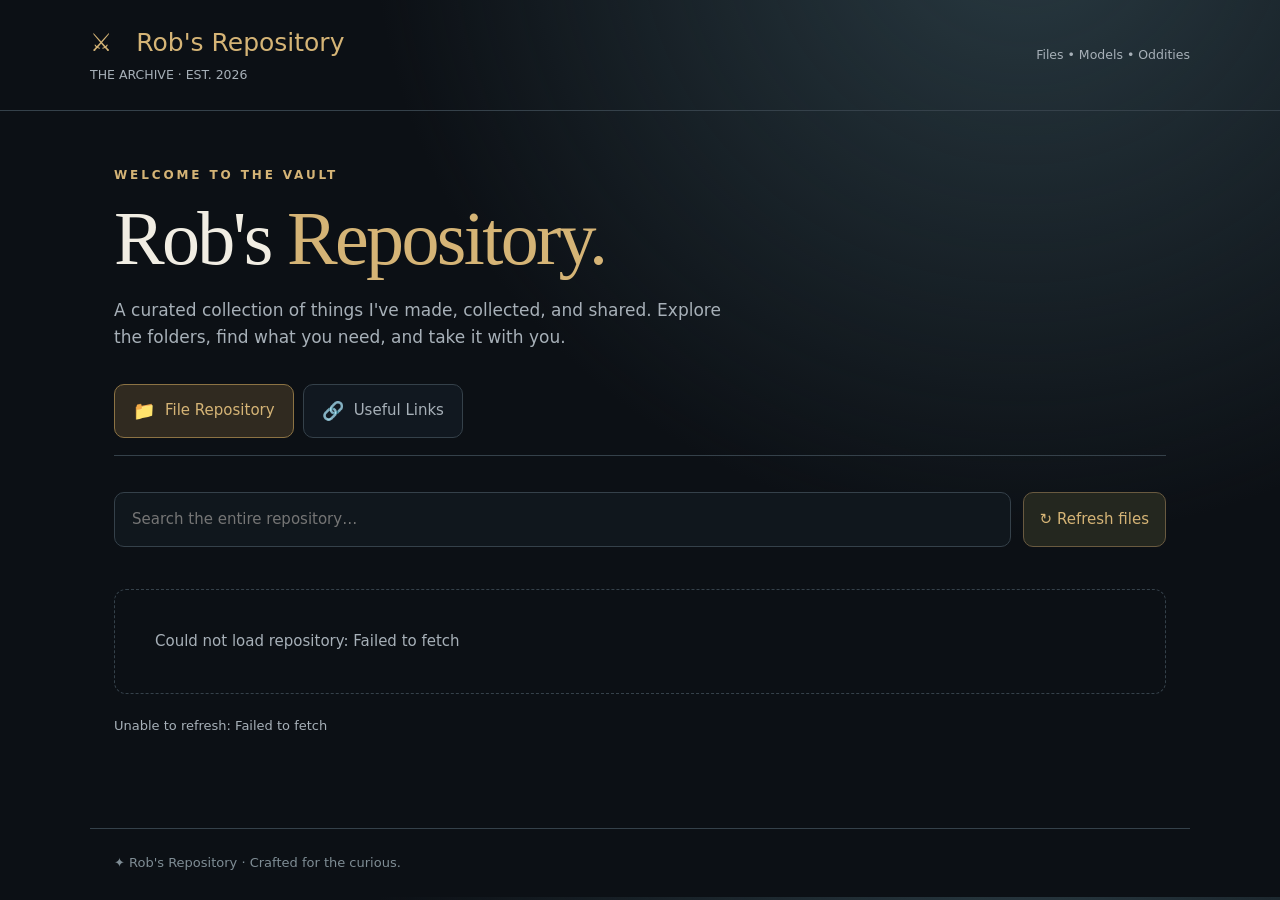
==== index.html @ 71bf6419 "Add files via upload" ====
<!doctype html>
<html lang="en">
<head>
  <meta charset="utf-8">
  <meta name="viewport" content="width=device-width,initial-scale=1">
  <meta name="theme-color" content="#0c1015">
  <title>Rob's Repository</title>
  <style>
    /* ================================================================
       THEME — Adjust the colors here to restyle the entire website.
       ================================================================ */
    :root {
      color-scheme: dark;
      --bg: #0c1015;
      --panel: #151c24;
      --panel2: #1d2731;
      --line: #35414a;
      --gold: #d5b476;
      --text: #f1ede3;
      --muted: #a7b0b8;
    }
    * { box-sizing: border-box; }
    body {
      margin: 0;
      background: radial-gradient(ellipse at 80% -10%, #293a42, transparent 45%), var(--bg);
      color: var(--text);
      font: 15px/1.55 system-ui, "Segoe UI", sans-serif;
    }
    header {
      border-bottom: 1px solid var(--line);
      padding: 24px max(24px, calc((100vw - 1100px)/2));
      display: flex;
      justify-content: space-between;
      align-items: center;
      gap: 16px;
    }
    .mark { color: var(--gold); font-size: 25px; }
    header small { color: var(--muted); }
    main { max-width: 1100px; margin: auto; padding: 55px 24px 90px; min-height: 75vh; }
    .eyebrow { color: var(--gold); letter-spacing: .24em; text-transform: uppercase; font-size: 12px; font-weight: 700; }
    h1 { font: normal clamp(42px, 7vw, 76px)/1.1 Georgia, serif; letter-spacing: -.035em; margin: 12px 0; }
    h1 span { color: var(--gold); }
    .intro { color: var(--muted); max-width: 630px; font-size: 17px; }
    .toolbar { display: flex; gap: 12px; margin: 36px 0 24px; flex-wrap: wrap; }
    input {
      background: #10171d;
      border: 1px solid var(--line);
      border-radius: 10px;
      padding: 15px 17px;
      color: var(--text);
      font: inherit;
      flex: 1;
      min-width: 230px;
    }
    input:focus-visible, button:focus-visible, a:focus-visible { outline: 2px solid var(--gold); outline-offset: 3px; }
    button { cursor: pointer; font: inherit; }
    .refresh {
      border: 1px solid #695a40;
      border-radius: 10px;
      background: #24271f;
      color: var(--gold);
      padding: 12px 16px;
      transition: background .15s;
    }
    .refresh:hover { background: #3a3020; }
    .refresh:disabled { opacity: .6; cursor: wait; }
    .crumb { color: var(--muted); margin-bottom: 18px; display: flex; gap: 8px; flex-wrap: wrap; align-items: center; }
    .crumb button { border: 0; background: none; color: var(--gold); padding: 3px; }
    .crumb .separator { color: #63727b; }
    .grid { display: grid; grid-template-columns: repeat(auto-fill, minmax(250px, 1fr)); gap: 15px; }
    .tile {
      background: linear-gradient(145deg, var(--panel), #121920);
      border: 1px solid var(--line);
      border-radius: 14px;
      padding: 20px;
      min-height: 180px;
      display: flex;
      flex-direction: column;
      transition: transform .15s, border-color .15s;
    }
    .tile:hover { transform: translateY(-2px); border-color: #9b835b; }
    .tile .symbol { font-size: 28px; color: var(--gold); }
    .tile h3 { font: normal 23px Georgia, serif; overflow-wrap: anywhere; margin: 13px 0 5px; }
    .tile p { color: var(--muted); overflow-wrap: anywhere; margin: 0 0 16px; font-size: 13px; flex: 1; }
    .tile .foot { display: flex; align-items: center; justify-content: space-between; gap: 10px; color: var(--muted); font-size: 12px; }
    .tile button, .tile a {
      background: transparent;
      color: var(--gold);
      border: 1px solid #695a40;
      padding: 7px 12px;
      border-radius: 8px;
      text-decoration: none;
      font-size: 13px;
      white-space: nowrap;
    }
    .tile button:hover, .tile a:hover { background: #3a3020; }
    /* PREVIEW BUTTON — distinct from the direct Download action. */
    .tile .foot { flex-wrap: wrap; }
    .tile .actions { display: flex; gap: 8px; flex-wrap: wrap; justify-content: flex-end; }
    .tile .preview-button { background: #342b1d; }

    /* ================================================================
       BUILT-IN 3D MODEL VIEWER (STEP / STL / 3MF modal)
       Change dimensions/colors here; the viewer logic is further below.
       ================================================================ */
    .viewer-dialog {
      position: fixed; inset: 0; z-index: 100;
      width: min(1100px, calc(100vw - 24px));
      height: min(850px, calc(100dvh - 24px));
      max-width: none; max-height: none; margin: auto; padding: 0;
      border: 1px solid #75613b; border-radius: 16px;
      background: var(--panel); color: var(--text);
      box-shadow: 0 20px 90px #000b;
      overflow: hidden;
    }
    .viewer-dialog::backdrop { background: #000c; backdrop-filter: blur(6px); }
    .viewer-layout { display: flex; flex-direction: column; height: 100%; }
    .viewer-header { display: flex; align-items: center; gap: 14px; justify-content: space-between;
      padding: 16px 20px; border-bottom: 1px solid var(--line); }
    .viewer-title { font: normal 21px Georgia, serif; overflow-wrap: anywhere; }
    .viewer-kicker { font-size: 11px; text-transform: uppercase; letter-spacing: .15em; color: var(--gold); }
    .viewer-close { flex: none; background: transparent; color: var(--text);
      border: 1px solid var(--line); border-radius: 8px; font-size: 22px;
      width: 38px; height: 38px; }
    .viewer-canvas { position: relative; flex: 1; min-height: 170px; overflow: hidden;
      background: radial-gradient(ellipse at center, #30424e 0%, #10171d 80%); }
    .viewer-canvas canvas { display: block; width: 100%; height: 100%; }
    .viewer-loading { position: absolute; inset: 0; display: grid; place-content: center;
      text-align: center; padding: 30px; color: var(--text); background: #10171de6; z-index: 1; }
    .viewer-loading[hidden] { display: none; }
    .viewer-help { color: var(--muted); font-size: 13px; }
    .viewer-toolbar { display: flex; flex-wrap: wrap; align-items: center; gap: 10px;
      padding: 12px 20px; border-top: 1px solid var(--line); }
    .viewer-toolbar button, .viewer-toolbar a { font: inherit; font-size: 13px;
      border: 1px solid #695a40; border-radius: 8px; background: transparent;
      color: var(--gold); padding: 9px 12px; text-decoration: none; cursor: pointer; }
    .viewer-toolbar button:hover, .viewer-toolbar a:hover { background: #3a3020; }
    .viewer-toolbar .viewer-download { margin-left: auto; background: #342b1d; }
    @media(max-width:600px) { .viewer-header { padding: 12px; } .viewer-toolbar { padding: 10px 12px; }
      .viewer-toolbar .viewer-download { margin-left: 0; } }

    /* ================================================================
       PAGE NAVIGATION — Switch between the GitHub file library and links.
       Useful Links are maintained manually in USEFUL_LINKS below.
       ================================================================ */
    .page-tabs { display: flex; flex-wrap: wrap; align-items: center; gap: 9px;
      margin: 34px 0 0; padding-bottom: 17px; border-bottom: 1px solid var(--line); }
    .page-tab { display: inline-flex; align-items: center; gap: 10px;
      border: 1px solid var(--line); border-radius: 10px; padding: 12px 18px;
      color: var(--muted); background: #111820; transition: background .15s, border-color .15s; }
    .page-tab:hover { background: var(--panel2); color: var(--text); }
    .page-tab[aria-selected="true"] { color: var(--gold); background: #302a20; border-color: #8c7344; }
    .page-tab .tab-icon { font-size: 18px; }
    .page-panel[hidden] { display: none !important; }
    .link-collection .symbol { font-size: 28px; }
    /* ================================================================
       USEFUL LINKS — AUTOMATIC INITIALS + OPTIONAL CUSTOM WEBSITE LOGOS

       Every site gets a branded initials tile (no outside favicon service).
       To show a real logo, set `logo` on that website in USEFUL_LINKS.
       If the logo can't load, the initials remain visible automatically.
       Change dimensions and the look of the tiles here.
       ================================================================ */
    .link-brand {
      width: 64px; height: 64px; flex: none;
      display: grid; place-items: center;
      overflow: hidden; position: relative;
      border: 1px solid var(--brand-border, #806b48);
      border-radius: 15px;
      background: linear-gradient(140deg, var(--brand-top, #304e60), var(--brand-bottom, #192b39));
      box-shadow: inset 0 1px 0 #ffffff22, 0 4px 14px #0003;
    }
    .link-brand .brand-initials {
      font: 700 23px/1 system-ui, "Segoe UI", sans-serif;
      letter-spacing: -.04em;
      color: #f9f6ed;
      text-shadow: 0 1px 3px #0005;
    }
    .link-brand .brand-initials[hidden] { display: none; }
    .link-brand img {
      display: block; width: 100%; height: 100%;
      padding: 9px; object-fit: contain;
      background: var(--logo-bg, #ffffff);
    }
    .link-brand img[hidden] { display: none; }
    .link-tile .link-domain { display: inline-block; margin-top: 2px; overflow-wrap: anywhere;
      font-size: 12px; color: #c2a36d; }
    /* ================================================================
       FILE CARD THUMBNAILS — Files with 3D geometry generate a miniature
       model render. PNG/JPG/WebP/GIF/SVG files show their own image.
       File thumbnails load lazily, one at a time, and are cached locally.
       ================================================================ */
    .file-tile { overflow: hidden; }
    .file-media {
      position: relative; aspect-ratio: 16 / 10;
      margin: -20px -20px 18px;
      display: flex; align-items: center; justify-content: center;
      overflow: hidden; isolation: isolate;
      background: radial-gradient(ellipse at 38% 28%, #31434b 0%, #1a2732 55%, #101820 100%);
      border-bottom: 1px solid #46505a;
    }
    .file-media::after {
      content: ''; position: absolute; inset: 0; pointer-events: none;
      background: linear-gradient(135deg, #d5b4760b, transparent 65%);
    }
    .file-media .media-placeholder { color: #d5b476a8; font-size: 44px; line-height: 1; }
    .file-media img { display: block; width: 100%; height: 100%; object-fit: contain; }
    .file-media .media-chip {
      position: absolute; right: 10px; top: 10px; z-index: 1;
      border-radius: 6px; padding: 4px 8px; color: #ecd9af;
      background: #0b1219de; border: 1px solid #977a4980;
      font-size: 10px; font-weight: 750; letter-spacing: .12em;
    }
    .file-media .media-caption {
      position: absolute; bottom: 10px; left: 12px; z-index: 1;
      border-radius: 6px; padding: 3px 7px;
      background: #0c1319ca; color: #d5c8af; font-size: 11px;
    }
    .file-media.is-loading .media-placeholder { animation: throb 1.5s ease-in-out infinite; }
    @keyframes throb { 50% { opacity: .35; transform: scale(.96); } }
    .file-tile .foot { margin-top: auto; }
    .file-media.is-clickable { cursor: pointer; }
    .file-media.is-clickable:hover { border-bottom-color: #be965c; }
    .file-media.is-clickable:focus-visible { outline: 2px solid var(--gold); outline-offset: -3px; }
    /* ================================================================
       POLISHED LINK CARDS — The brand tile, website name and domain form
       a compact header. Link descriptions and category context sit below.
       ================================================================ */
    .link-tile { position: relative; min-height: 190px; }
    .link-tile:hover { border-color: #ad8c57; box-shadow: 0 8px 30px #0003; }
    .link-tile .link-head { display: flex; gap: 15px; align-items: center; margin-bottom: 17px; }
    .link-tile .link-head-copy { min-width: 0; flex: 1; }
    .link-tile .link-head h3 { font-size: 21px; line-height: 1.2; margin: 0 0 5px; }
    .link-tile .link-domain { display: block; margin: 0; overflow-wrap: anywhere;
      font-size: 12px; color: #c2a36d; }
    .link-tile .link-description { font-size: 14px; line-height: 1.55; margin-bottom: 16px; }
    .link-tile .link-location { margin: -2px 0 13px; font-size: 11px; color: #aab7bf; }
    .link-tile .foot { margin-top: auto; }
    .link-tile .link-visit { background: #342b1d; font-weight: 600; padding: 7px 10px; }
    /* ================================================================
       OPTIONAL PAID TAG — Add `paid: true` to any Useful Links website.
       The badge appears below its domain, inside the website header.
       Remove the field (or set false) to hide it again.
       ================================================================ */
    .link-tile .link-badges { display: flex; flex-wrap: wrap; gap: 6px; margin-top: 9px; }
    .link-tile .link-paid {
      display: inline-flex; align-items: center;
      border: 1px solid #b18b4e; border-radius: 6px;
      background: #49351f; color: #f5d79f;
      padding: 3px 9px; font-size: 10px; font-weight: 750;
      line-height: 1.3; letter-spacing: .08em; text-transform: uppercase;
    }
    .link-tile .link-kind { color: #9dadb7; font-size: 10px; letter-spacing: .14em; font-weight: 700; }
    .link-tile:hover .link-brand { box-shadow: inset 0 1px 0 #ffffff25, 0 5px 18px #0006; }
    @media (max-width: 600px) { .link-brand { width: 56px; height: 56px; } }
    @media(prefers-reduced-motion: reduce) {
      .file-media.is-loading .media-placeholder { animation: none; }
    }
    .links-description { color: var(--muted); margin: 21px 0 0; font-size: 14px; }
    .link-location { font-size: 11px; color: var(--muted); margin: -6px 0 14px; overflow-wrap: anywhere; }

    .section { margin: 0 0 18px; color: var(--gold); font-size: 12px; letter-spacing: .18em; text-transform: uppercase; }
    .empty { padding: 40px; border: 1px dashed var(--line); border-radius: 12px; color: var(--muted); }
    .empty strong { color: var(--text); }
    .status { min-height: 22px; color: var(--muted); font-size: 13px; margin-top: 22px; }
    footer { max-width: 1100px; margin: auto; padding: 24px; color: #7f8d95; border-top: 1px solid var(--line); font-size: 13px; }
    @media (max-width: 600px) {
      header { padding: 20px 24px; align-items: flex-start; }
      header > small { display: none; }
      main { padding-top: 36px; }
    }
  </style>
</head>
<body>
  <!-- ================================================================
       PAGE TEXT — You can edit the visible title and introduction here.
       ================================================================ -->
  <header>
    <div><div class="mark">⚔ &nbsp; Rob's Repository</div><small>THE ARCHIVE · EST. 2026</small></div>
    <small>Files • Models • Oddities</small>
  </header>
  <main>
    <div class="eyebrow">Welcome to the vault</div>
    <h1>Rob's <span>Repository.</span></h1>
    <p class="intro">A curated collection of things I've made, collected, and shared. Explore the folders, find what you need, and take it with you.</p>
    <!-- ================================================================
         MAIN TABS — Both sections share the same single HTML page.
         Useful Links are added in the USEFUL_LINKS JavaScript section.
         ================================================================ -->
    <nav class="page-tabs" role="tablist" aria-label="Repository sections">
      <button type="button" id="tab-files" class="page-tab" role="tab"
              aria-selected="true" aria-controls="panel-files" tabindex="0">
        <span class="tab-icon" aria-hidden="true">📁</span> File Repository
      </button>
      <button type="button" id="tab-links" class="page-tab" role="tab"
              aria-selected="false" aria-controls="panel-links" tabindex="-1">
        <span class="tab-icon" aria-hidden="true">🔗</span> Useful Links
      </button>
    </nav>

    <!-- Existing automatic GitHub repository browser — unchanged. -->
    <section id="panel-files" class="page-panel" role="tabpanel" aria-labelledby="tab-files">
      <div class="toolbar">
        <input id="search" type="search" placeholder="Search the entire repository…" aria-label="Search files and folders">
        <button id="refresh" class="refresh" type="button" title="Check GitHub for the latest files">↻ Refresh files</button>
      </div>
      <nav class="crumb" id="breadcrumbs" aria-label="Folder path"></nav>
      <div id="content" aria-live="polite"><div class="empty">Loading folders from GitHub…</div></div>
      <div id="status" class="status" role="status" aria-live="polite"></div>
    </section>

    <!-- Useful Links — displayed separately from your downloadable files. -->
    <section id="panel-links" class="page-panel" role="tabpanel" aria-labelledby="tab-links" hidden>
      <p class="links-description">A hand-picked collection of websites, tools, and helpful resources.</p>
      <div class="toolbar">
        <input id="links-search" type="search" placeholder="Search useful links…" aria-label="Search useful links">
      </div>
      <nav class="crumb" id="links-breadcrumbs" aria-label="Link category path"></nav>
      <div id="links-content" aria-live="polite"></div>
    </section>
  </main>
  <footer>✦ Rob's Repository · Crafted for the curious.</footer>

  <!-- ================================================================
       3D PREVIEW WINDOW — Used for .step, .stp, .stl, and .3mf files.
       This stays on the current page; visitors can still download files.
       ================================================================ -->
  <dialog id="viewer-dialog" class="viewer-dialog" aria-label="3D model preview">
    <div class="viewer-layout">
      <div class="viewer-header">
        <div>
          <div class="viewer-kicker">The model gallery · Interactive 3D preview</div>
          <div class="viewer-title" id="viewer-title"></div>
        </div>
        <button type="button" id="viewer-close" class="viewer-close" aria-label="Close preview">×</button>
      </div>
      <div id="viewer-canvas" class="viewer-canvas">
        <div id="viewer-loading" class="viewer-loading" role="status">Preparing 3D viewer…</div>
      </div>
      <div class="viewer-toolbar">
        <span class="viewer-help">Drag: rotate · Scroll: zoom · Right drag: pan</span>
        <button type="button" id="viewer-fit">↔ Fit model</button>
        <button type="button" id="viewer-edges" aria-pressed="true">Edges: On</button>
        <a id="viewer-download" class="viewer-download" href="#" download>Download file ↓</a>
      </div>
    </div>
  </dialog>

  <script>
    /* =====================================================================
       EDIT HERE: USEFUL LINKS — CATEGORIES, SUBCATEGORIES & WEBSITES

       The list below controls ONLY the Useful Links tab.
       GitHub files/folders continue to populate automatically as before.

       HOW TO ADD A WEBSITE:
       Add an entry to any folder's `links: [ ... ]` list:
         { title: 'Site Name', description: 'What it does', url: 'https://...' }

       WEBSITE INITIALS & OPTIONAL LOGOS:
       Each link automatically gets a colored tile with 1-2 initials from
       its title. No favicon requests, third-party service, or setup needed.

       You can OPTIONALLY provide a custom logo from your repository or a URL:
         {
           title: 'Printables',
           description: 'Browse printable models',
           url: 'https://www.printables.com/',
           logo: 'images/logos/printables.png',  // OR https://example.com/logo.svg
           initials: 'PR',                      // OPTIONAL: override the letters
           logoBackground: '#ffffff'            // OPTIONAL: behind image
         }

       OPTIONAL PAID TAG:
       Add `paid: true` to a website entry to display a gold "Paid" tag.
       Leave the field out (or use `paid: false`) for no tag.
       For example:
         { title: 'Example Tool', url: 'https://example.com/', paid: true }

       The `logo` and `initials` fields are OPTIONAL. Existing entries work.
       You can also use an old `favicon` field as the custom logo source.
       If a logo cannot load, the colored initials tile appears instead.

       MODEL THUMBNAILS are separate and still work automatically for files.

       HOW TO ADD A SUBCATEGORY:
       Add another folder object to any folder's `children: [ ... ]` list:
         { name: 'Subcategory', description: 'Optional', children: [], links: [] }

       HOW TO ADD A TOP-LEVEL CATEGORY:
       Add another folder object directly inside USEFUL_LINKS.

       You can nest `children` as deeply as you like. All folders open in
       place, with clickable breadcrumbs and search across every level.
       Remember to put commas BETWEEN objects in arrays. Example templates
       at the end are commented out so they do not appear until enabled.
       ===================================================================== */
    /* ================================================================
       ORGANIZED 3D PRINTING LINKS — EDIT YOUR WEBSITES BELOW

       Each subcategory is a folder under "3D Printing".
       - Add a website: copy a { title, description, url } entry in links[].
       - Add a folder: copy a { name, description, links: [] } entry
         into children[]. Remember commas between entries.
       - Move a link: cut its entire { ... } entry and paste into a
         different folder's links[] array.
       - Optional: logo: 'images/logos/site.png' replaces the colored
         initials tile; initials: 'AB' overrides its default letters.

       The Printable Models links from your previous version are retained.
       The website still automatically discovers GitHub files separately.
       ================================================================ */
    const USEFUL_LINKS = [
      {
        name: '3D Printing',
        description: '3D design, model generators, printing utilities and printable model libraries',
        children: [
          {
            name: '3D Design & AI',
            description: 'Design models from scratch or generate them with AI',
            links: [
              {
                title: 'MakerLab',
                description: 'Bambu Lab tools for creating and customizing 3D-printable designs.',
                url: 'https://makerworld.com/en/makerlab'
              },
              {
                title: 'Tinkercad',
                description: 'Easy, browser-based 3D CAD design for beginners.',
                url: 'https://www.tinkercad.com/'
              },
              {
                title: 'TitanCraft',
                description: 'Build custom tabletop heroes, monsters, and 3D-printable miniatures.',
                url: 'https://titancraft.com/'
              },
              {
                title: 'Meshy AI',
                description: 'Generate and texture 3D models from text prompts or images.',
                url: 'https://www.meshy.ai/'
              }
              // ADD MORE CAD OR AI TOOLS HERE (separate entries with commas).
            ]
          },
          {
            name: 'Model Generators & Organizers',
            description: 'Adjust dimensions and generate useful printable parts',
            links: [
              {
                title: 'Gear Generator',
                description: 'Design and simulate custom gears; export 3D models.',
                url: 'https://geargenerator.com/'
              },
              {
                title: 'Gridfinity Generator',
                description: 'Design custom Gridfinity bins, baseplates, and fitted cutouts.',
                url: 'https://gridfinitygenerator.com/en'
              },
              {
                title: 'Tray Generator',
                description: 'Create made-to-measure sorting trays, bins, and drawer organizers.',
                url: 'https://printpal.io/tools/bin-generator'
              }
              // ADD MORE PARAMETRIC GENERATORS HERE.
            ]
          },
          {
            name: 'Figures & Creative Models',
            description: 'Make articulated models, figurines, and custom characters',
            links: [
              {
                title: 'Flexi Maker',
                description: 'Add articulated joints to STL models for flexi-style prints.',
                url: 'https://printpal.io/tools/flexi-model-creator'
              },
              {
                title: 'PetTo3D Figurine Maker',
                description: 'Turn a photo of your pet into a printable 3D figurine.',
                url: 'https://printpal.io/tools/pet-3d-generator'
              },
              {
                title: 'Face to 3D Figurine Maker',
                description: 'Turn selfies or portraits into personalized 3D figurines.',
                url: 'https://printpal.io/tools/face-3d-generator'
              },
              {
                title: 'Desk Pal Maker',
                description: 'Design a printable desk-pet shell for an ESP32 round-screen display.',
                url: 'https://printpal.io/tools/desk-pal-maker'
              }
              // ADD MORE FIGURINE AND CHARACTER MAKERS HERE.
            ]
          },
          {
            name: 'Model Editing & Conversion',
            description: 'Convert, split, and customize existing 3D files',
            links: [
              {
                title: 'STL to STEP Converter',
                description: 'Convert an STL mesh into a STEP file.',
                url: 'https://paramability.app/stl-to-step'
              },
              {
                title: 'Split3MF',
                description: 'Split 3MF, STL, or OBJ models into separate printable parts.',
                url: 'https://split3mf.com/'
              },
              {
                title: 'BumpMesh',
                description: 'Apply patterns and surface textures to 3D models in your browser.',
                url: 'https://bumpmesh.com/'
              }
              // ADD MORE MODEL EDITING OR CONVERSION TOOLS HERE.
            ]
          },
          {
            name: 'Printing Resources',
            description: 'Settings, material references, and printer resources',
            links: [
              {
                title: '3D Filament Profiles',
                description: 'Find filament profiles and print settings.',
                url: 'https://3dfilamentprofiles.com/'
              }
              // ADD MORE PRINTING RESOURCES HERE.
            ]
          },
          {
            name: 'Printable Models',
            description: 'Find and download models shared by other creators',
            links: [
              {
                title: 'Cults3D',
                description: 'Browse community-created 3D models, including paid designs.',
                url: 'https://www.cults3d.com/',
                paid: true // This site was previously marked with 💲 in the title.
              },
              {
                title: 'MakerWorld',
                description: 'Browse 3D models and print profiles for Bambu Lab printers.',
                url: 'https://makerworld.com/'
              },
              {
                title: 'Thingiverse',
                description: 'Discover and download community-shared 3D models.',
                url: 'https://www.thingiverse.com/'
              },
              {
                title: 'Printables',
                description: 'Browse and share models ready for 3D printing.',
                url: 'https://www.printables.com/'
              }
              // ADD MORE MODEL LIBRARIES HERE.
            ]
          }
          // ADD MORE 3D PRINTING SUBCATEGORIES HERE (start with a comma).
        ]
      }

      /* ================================================================
         FUTURE TOP-LEVEL CATEGORY — DISABLED UNTIL NEEDED
         To enable: uncomment the object AND its leading comma.

      ,{
        name: 'Useful Websites',
        description: 'General websites and online resources',
        children: [
          {
            name: 'Search Engines',
            description: 'Search the web',
            links: [
              { title: 'Google', description: 'Search the web.', url: 'https://www.google.com/' }
            ]
          }
        ]
      }
         END DISABLED CATEGORY ========================================== */
    ];
    /* ===== END OF USEFUL LINKS EDITING SECTION =========================== */

    /* =====================================================================
       ROB'S REPOSITORY — AUTOMATIC GITHUB FILE LIBRARY

       NO MORE MANUAL FILE LISTS.
       Whenever you upload/delete/rename a file or folder in GitHub, the page
       reflects the new repository layout on its next refresh/load.

       IMPORTANT: Public GitHub Pages + public repository required.
       Repository: https://github.com/RHopper85/rhopper85.github.io

       HOW IT WORKS:
       1. Read the entire main branch folder tree from GitHub's public API.
       2. Show each root folder as a category (e.g. "3D Print Stuff").
       3. Clicking a folder reveals its subfolders and downloadable files.
       4. Download actual repository files through GitHub's Git Blobs API
          by SHA, instead of GitHub's /blob/ source-code viewer.

       YOU GENERALLY DON'T NEED TO EDIT ANYTHING BELOW.
       ===================================================================== */

    /* ====== EDIT SETTINGS HERE (rarely necessary) ========================= */
    const CONFIG = {
      owner: 'RHopper85',
      repo: 'rhopper85.github.io',
      branch: 'main',

      // Keep GitHub's maintenance folders off the public download page.
      // Delete a name from this list if you want that folder displayed.
      hiddenRootFolders: ['.github', 'node_modules'],

      // The repository's root contains the website files (index.html etc.).
      // Show root FOLDERS only; every file within them is included.
      // Change to true to also show loose files in the repo's root.
      showRootFiles: false,

      // Applies only if showRootFiles is true.
      hiddenRootFiles: ['index.html', 'README.md', '.nojekyll', 'favicon.ico']
    };
    /* ====== END EDIT SETTINGS ============================================= */

    const search = document.getElementById('search');
    const refreshButton = document.getElementById('refresh');
    const breadcrumbs = document.getElementById('breadcrumbs');
    const content = document.getElementById('content');
    const status = document.getElementById('status');

    let root = makeFolder('');
    let currentPath = [];
    let loaded = false;

    function makeFolder(name, path = '') {
      return { type: 'folder', name, path, children: [], _folders: new Map() };
    }

    /* Turn GitHub's flat list ("Folder/Subfolder/model.stl") into a hierarchy. */
    function buildFolderTree(entries) {
      const top = makeFolder('');
      for (const entry of entries) {
        if (entry.type !== 'tree' && entry.type !== 'blob') continue;
        const parts = entry.path.split('/');
        const topName = parts[0];

        if (CONFIG.hiddenRootFolders.includes(topName)) continue;
        if (parts.length === 1 && entry.type === 'blob') {
          if (!CONFIG.showRootFiles || CONFIG.hiddenRootFiles.includes(topName)) continue;
        }

        let folder = top;
        const folders = entry.type === 'tree' ? parts : parts.slice(0, -1);
        for (const part of folders) {
          if (!folder._folders.has(part)) {
            const newPath = folder.path ? `${folder.path}/${part}` : part;
            const next = makeFolder(part, newPath);
            folder._folders.set(part, next);
            folder.children.push(next);
          }
          folder = folder._folders.get(part);
        }

        if (entry.type === 'blob') {
          folder.children.push({
            type: 'file',
            name: parts[parts.length - 1],
            path: entry.path,
            size: entry.size ?? null,
            sha: entry.sha // Git object ID: fetch the exact file without relying on Pages paths.
          });
        }
      }
      function sortAndClean(folder) {
        folder.children.sort((a, b) => {
          if (a.type !== b.type) return a.type === 'folder' ? -1 : 1;
          return a.name.localeCompare(b.name, undefined, { numeric: true, sensitivity: 'base' });
        });
        delete folder._folders;
        for (const child of folder.children) if (child.type === 'folder') sortAndClean(child);
      }
      sortAndClean(top);
      return top;
    }

    /* =====================================================================
       FILE DOWNLOADS & 3D PREVIEWS — THE SAME RELIABLE SOURCE

       Why: GitHub Pages may return HTTP 404 for a model even though the file
       exists in GitHub. This previously broke model previews.

       We already receive each file's Git SHA from the Git Trees API. GitHub's
       Get-a-Blob endpoint fetches that exact file by SHA, so paths with spaces,
       plus signs, etc. don't need to be reconstructed for preview/download.
       No GitHub login or API token is needed for a public repository.

       GitHub's blob endpoint supports files up to 100 MB. Larger files use
       the direct Pages URL (see pagesFileUrl below).
       ===================================================================== */
    const GITHUB_BLOB_MAX_BYTES = 100 * 1024 * 1024;

    function pagesFileUrl(repoPath) {
      return new URL(repoPath.split('/').map(encodeURIComponent).join('/'), document.baseURI).href;
    }

    async function fetchGitHubFile(item) {
      if (!item.sha) throw new Error('GitHub did not provide a file ID. Refresh the repository.');
      if (item.size > GITHUB_BLOB_MAX_BYTES) {
        throw new Error('This file is larger than the 100 MB GitHub API limit.');
      }
      const url = `https://api.github.com/repos/${encodeURIComponent(CONFIG.owner)}/${encodeURIComponent(CONFIG.repo)}/git/blobs/${encodeURIComponent(item.sha)}`;
      const response = await fetch(url, {
        headers: { Accept: 'application/vnd.github+json' }
      });
      if (!response.ok) {
        if (response.status === 403 || response.status === 429) {
          throw new Error('GitHub API rate limit reached. Try again later.');
        }
        throw new Error(`GitHub file request failed (HTTP ${response.status}).`);
      }
      const data = await response.json();
      if (data.encoding !== 'base64' || typeof data.content !== 'string') {
        throw new Error('GitHub returned an unsupported file format.');
      }
      // Decode in chunks; atob() expects base64 lengths divisible by four.
      const encoded = data.content.replace(/\s/g, '');
      const output = new Uint8Array(data.size);
      let offset = 0;
      for (let i = 0; i < encoded.length; i += 32768) {
        const chunk = atob(encoded.slice(i, i + 32768));
        for (let j = 0; j < chunk.length; j++) output[offset++] = chunk.charCodeAt(j);
      }
      if (offset !== output.length) throw new Error('Downloaded file size did not match GitHub metadata.');
      return output;
    }

    function saveFile(bytes, filename) {
      const objectUrl = URL.createObjectURL(new Blob([bytes], { type: 'application/octet-stream' }));
      const link = document.createElement('a');
      link.href = objectUrl;
      link.download = filename;
      document.body.append(link);
      link.click();
      link.remove();
      // Allow the browser time to begin downloading before freeing the URL.
      setTimeout(() => URL.revokeObjectURL(objectUrl), 60000);
    }

    async function downloadFile(item, button) {
      if (item.size > GITHUB_BLOB_MAX_BYTES) {
        // API can't serve blobs >100 MB; use the site-hosted original instead.
        window.location.href = pagesFileUrl(item.path);
        return;
      }
      const originalText = button.textContent;
      button.textContent = 'Preparing…';
      button.setAttribute('aria-busy', 'true');
      try {
        const bytes = await fetchGitHubFile(item);
        saveFile(bytes, item.name);
      } catch (error) {
        // Keep errors visible: a failed fetch must not silently serve a 404 page.
        status.textContent = `Download unavailable: ${error.message}`;
        alert(`Could not download ${item.name}: ${error.message}`);
      } finally {
        button.textContent = originalText;
        button.removeAttribute('aria-busy');
      }
    }

    function fileSize(bytes) {
      if (bytes === null || bytes === undefined) return 'FILE';
      if (bytes < 1024) return `${bytes} B`;
      if (bytes < 1024 ** 2) return `${(bytes / 1024).toFixed(1)} KB`;
      return `${(bytes / (1024 ** 2)).toFixed(1)} MB`;
    }

    function fileType(name) {
      const match = name.match(/\.([^.]+)$/);
      return match ? match[1].toUpperCase() : 'FILE';
    }

    function visibleFolder() {
      let folder = root;
      for (const name of currentPath) {
        const next = folder.children.find(item => item.type === 'folder' && item.name === name);
        if (!next) { currentPath = []; return root; }
        folder = next;
      }
      return folder;
    }

    function allEntries(folder, matches = []) {
      for (const child of folder.children) {
        matches.push(child);
        if (child.type === 'folder') allEntries(child, matches);
      }
      return matches;
    }

    function navigate(path) {
      currentPath = path;
      search.value = '';
      draw();
      window.scrollTo({ top: 0, behavior: 'smooth' });
    }

    function drawBreadcrumbs(isSearch) {
      breadcrumbs.replaceChildren();
      const crumbs = [{ name: 'Vault', path: [] }];
      if (!isSearch) currentPath.forEach((name, i) => crumbs.push({ name, path: currentPath.slice(0, i + 1) }));
      for (let i = 0; i < crumbs.length; i++) {
        if (i > 0) {
          const separator = document.createElement('span');
          separator.className = 'separator';
          separator.textContent = '/';
          breadcrumbs.append(separator);
        }
        const button = document.createElement('button');
        button.type = 'button';
        button.textContent = crumbs[i].name;
        button.addEventListener('click', () => navigate(crumbs[i].path));
        breadcrumbs.append(button);
      }
      if (isSearch) {
        const label = document.createElement('span');
        label.textContent = '/ Search results';
        breadcrumbs.append(label);
      }
    }

    /* =====================================================================
       MODEL THUMBNAILS — AUTOMATIC + LAZY + LOCALLY CACHED

       Files ending in STEP, STP, STL, or 3MF receive a thumbnail rendered
       from their real geometry. We reuse the existing 3D model loaders.
       Image files (PNG/JPG/WebP/GIF/SVG) display their image directly.
       Everything else uses the standard document symbol.

       LIMITS: Rendering many CAD files can be slow and uses GitHub API
       requests. A single thumbnail is generated at once, only when it
       scrolls close to view. Models larger than maxModelBytes use the
       generic icon but can still be opened in Preview 3D.

       Browser cache is IndexedDB, keyed by GitHub's content SHA. When you
       replace a model in GitHub its SHA changes, and the thumbnail is
       regenerated automatically. No thumbnails need to be committed.

       EDIT HERE if you need to change thumbnail generation limits.
       ===================================================================== */
    const THUMBNAILS = {
      enabled: true,
      maxModelBytes: 24 * 1024 * 1024, // Prevent enormous models from freezing slower devices.
      maxNewModelsPerVisit: 35,       // Protect GitHub's unauthenticated API rate limit.
      width: 480,
      height: 300
    };
    const thumbnailQueue = [];
    const thumbnailSessionCache = new Map();
    let thumbnailWorking = false;
    let thumbnailNewModels = 0;
    let thumbnailDbPromise = null;
    const thumbnailObserver = 'IntersectionObserver' in window
      ? new IntersectionObserver(records => {
          records.forEach(record => {
            if (!record.isIntersecting) return;
            thumbnailObserver.unobserve(record.target);
            enqueueThumbnail(record.target);
          });
        }, { rootMargin: '220px 0px' })
      : null;

    function imageFile(name) {
      return /\.(png|jpe?g|webp|gif|svg)$/i.test(name);
    }

    function rawGitHubFileUrl(path) {
      // The raw file host avoids downloading images through GitHub's API.
      const encodedPath = path.split('/').map(encodeURIComponent).join('/');
      return `https://raw.githubusercontent.com/${encodeURIComponent(CONFIG.owner)}/${encodeURIComponent(CONFIG.repo)}/${encodeURIComponent(CONFIG.branch)}/${encodedPath}`;
    }

    function setThumbnailImage(media, src) {
      const img = document.createElement('img');
      img.alt = '';
      img.decoding = 'async';
      img.loading = 'lazy';
      img.addEventListener('load', () => {
        if (!media.isConnected) return;
        media.querySelector('.media-placeholder')?.remove();
        media.querySelector('.media-caption')?.remove();
      }, { once: true });
      img.addEventListener('error', () => {
        img.remove();
        const caption = media.querySelector('.media-caption');
        if (caption) caption.textContent = 'Preview unavailable';
      }, { once: true });
      img.src = src;
      media.prepend(img);
      media.classList.remove('is-loading');
    }

    function makeFileThumbnail(item) {
      const media = document.createElement('div');
      media.className = 'file-media';
      const placeholder = document.createElement('span');
      placeholder.className = 'media-placeholder';
      placeholder.textContent = isPreviewable3D(item.name) ? '⬡' : '📄';
      placeholder.setAttribute('aria-hidden', 'true');
      const chip = document.createElement('span');
      chip.className = 'media-chip';
      chip.textContent = fileType(item.name);
      media.append(placeholder, chip);

      if (imageFile(item.name)) {
        const caption = document.createElement('span');
        caption.className = 'media-caption';
        caption.textContent = 'Image preview';
        media.append(caption);
        setThumbnailImage(media, rawGitHubFileUrl(item.path));
      } else if (isPreviewable3D(item.name)) {
        // The thumbnail itself is also a Preview 3D shortcut.
        media.classList.add('is-clickable');
        media.tabIndex = 0;
        media.setAttribute('role', 'button');
        media.setAttribute('aria-label', `Preview ${item.name} in 3D`);
        media.addEventListener('click', () => openModelPreview(item));
        media.addEventListener('keydown', event => {
          if (event.key === 'Enter' || event.key === ' ') {
            event.preventDefault();
            openModelPreview(item);
          }
        });
        const caption = document.createElement('span');
        caption.className = 'media-caption';
        const tooLarge = item.size > THUMBNAILS.maxModelBytes;
        caption.textContent = tooLarge ? 'Preview 3D to inspect' : '3D model preview';
        media.append(caption);
        if (THUMBNAILS.enabled && !tooLarge && item.sha) {
          media.classList.add('is-loading');
          media._modelItem = item;
          // Start only when the card comes near the visible portion of the page.
          if (thumbnailObserver) thumbnailObserver.observe(media);
          else requestAnimationFrame(() => enqueueThumbnail(media));
        }
      }
      return media;
    }

    function openThumbnailDb() {
      if (!('indexedDB' in window)) return Promise.resolve(null);
      if (!thumbnailDbPromise) {
        thumbnailDbPromise = new Promise(resolve => {
          try {
            const request = indexedDB.open('robs-repository-thumbnails', 1);
            request.onupgradeneeded = () => request.result.createObjectStore('images');
            request.onsuccess = () => resolve(request.result);
            request.onerror = () => resolve(null);
            request.onblocked = () => resolve(null);
          } catch { resolve(null); }
        });
      }
      return thumbnailDbPromise;
    }

    async function readCachedThumbnail(sha) {
      if (thumbnailSessionCache.has(sha)) return thumbnailSessionCache.get(sha);
      const db = await openThumbnailDb();
      if (!db) return null;
      return new Promise(resolve => {
        try {
          const request = db.transaction('images', 'readonly').objectStore('images').get(sha);
          request.onsuccess = () => resolve(request.result || null);
          request.onerror = () => resolve(null);
        } catch { resolve(null); }
      });
    }

    async function saveCachedThumbnail(sha, dataUrl) {
      thumbnailSessionCache.set(sha, dataUrl);
      const db = await openThumbnailDb();
      if (!db) return;
      try { db.transaction('images', 'readwrite').objectStore('images').put(dataUrl, sha); }
      catch { /* Full or blocked browser storage: thumbnails still work for this visit. */ }
    }

    function enqueueThumbnail(media) {
      if (!media._modelItem || media._thumbQueued || !media.isConnected) return;
      media._thumbQueued = true;
      thumbnailQueue.push(media);
      void processThumbnailQueue();
    }

    async function processThumbnailQueue() {
      if (thumbnailWorking) return;
      thumbnailWorking = true;
      try {
        while (thumbnailQueue.length) {
          const media = thumbnailQueue.shift();
          if (!media.isConnected) continue;
          const item = media._modelItem;
          try {
            let image = await readCachedThumbnail(item.sha);
            if (!image && thumbnailNewModels < THUMBNAILS.maxNewModelsPerVisit) {
              thumbnailNewModels++;
              image = await generateModelThumbnail(item);
              if (image) await saveCachedThumbnail(item.sha, image);
            }
            if (image) setThumbnailImage(media, image);
            else {
              media.classList.remove('is-loading');
              const caption = media.querySelector('.media-caption');
              if (caption) caption.textContent = 'Open Preview 3D';
            }
          } catch (error) {
            // A bad file or unavailable library should never break the site.
            console.warn(`Thumbnail unavailable for ${item.name}:`, error);
            media.classList.remove('is-loading');
            const caption = media.querySelector('.media-caption');
            if (caption) caption.textContent = 'Open Preview 3D';
          }
        }
      } finally {
        thumbnailWorking = false;
      }
    }

    function disposeModelGroup(models) {
      const geometries = new Set();
      const materials = new Set();
      models.traverse(object => {
        if (object.geometry && !geometries.has(object.geometry)) {
          geometries.add(object.geometry);
          object.geometry.dispose();
        }
        if (object.material) for (const material of (Array.isArray(object.material) ? object.material : [object.material])) {
          if (materials.has(material)) continue;
          materials.add(material);
          if (material.map) material.map.dispose();
          material.dispose();
        }
      });
    }

    async function generateModelThumbnail(item) {
      // Reuse the same tested file-fetching and parsers as the modal viewer.
      // The loaders are lazy, so visitors looking only at links aren't affected.
      const extension = fileType(item.name).toLowerCase();
      const [bytes] = await Promise.all([
        fetchGitHubFile(item),
        extension === 'stl' ? getStlLoader() : extension === '3mf' ? getThreeMFLoader() : getCadEngine()
      ]);
      const result = extension === 'stl' ? await readStlModel(bytes, false)
        : extension === '3mf' ? await readThreeMFModel(bytes, false)
        : await readStepModel(bytes, false);
      try { return renderModelThumbnail(result.models); }
      finally { disposeModelGroup(result.models); }
    }

    function renderModelThumbnail(models) {
      const THREE = window.THREE;
      if (!models.children.length) return null;
      const scene = new THREE.Scene();
      scene.background = new THREE.Color(0x1b2832);
      scene.add(models);
      scene.add(new THREE.HemisphereLight(0xffffff, 0x526476, 1.6));
      const keyLight = new THREE.DirectionalLight(0xffffff, 1.25);
      keyLight.position.set(80, -105, 130);
      scene.add(keyLight);
      const rimLight = new THREE.DirectionalLight(0xe3c088, 0.8);
      rimLight.position.set(-80, 70, 85);
      scene.add(rimLight);

      // Use a fixed camera angle so the gallery looks visually consistent.
      const bounds = new THREE.Box3().setFromObject(models);
      const center = bounds.getCenter(new THREE.Vector3());
      const size = bounds.getSize(new THREE.Vector3());
      const longest = Math.max(size.x, size.y, size.z, .001);
      const camera = new THREE.PerspectiveCamera(38, THUMBNAILS.width / THUMBNAILS.height, 0.001, 1e8);
      camera.up.set(0, 0, 1);
      const distance = longest / (2 * Math.tan(38 * Math.PI / 360)) * 1.55;
      camera.position.copy(center).add(new THREE.Vector3(distance * .8, -distance, distance * .73));
      camera.lookAt(center);
      camera.near = Math.max(distance / 10000, .001);
      camera.far = Math.max(distance * 100, 10);
      camera.updateProjectionMatrix();

      // preserveDrawingBuffer permits a screenshot from the offscreen canvas.
      const renderer = new THREE.WebGLRenderer({ antialias: true, preserveDrawingBuffer: true });
      try {
        renderer.setPixelRatio(1);
        renderer.setSize(THUMBNAILS.width, THUMBNAILS.height, false);
        renderer.render(scene, camera);
        return renderer.domElement.toDataURL('image/webp', 0.78);
      } finally {
        renderer.dispose();
        renderer.forceContextLoss?.();
      }
    }

    function addTile(item) {
      const article = document.createElement('article');
      article.className = 'tile';

      // File thumbnails are automatic. Folder cards keep their 📁 symbol.
      const symbol = item.type === 'folder'
        ? document.createElement('div')
        : makeFileThumbnail(item);
      if (item.type === 'folder') {
        symbol.className = 'symbol';
        symbol.textContent = '📁';
      } else {
        article.classList.add('file-tile');
      }

      const heading = document.createElement('h3');
      heading.textContent = item.name;

      const details = document.createElement('p');
      details.textContent = item.type === 'folder'
        ? 'Open to browse files and subfolders'
        : `Download ${fileType(item.name)} file`;

      const foot = document.createElement('div');
      foot.className = 'foot';
      const metadata = document.createElement('span');
      metadata.textContent = item.type === 'folder'
        ? `${item.children.length} ${item.children.length === 1 ? 'item' : 'items'}`
        : `${fileType(item.name)} · ${fileSize(item.size)}`;

      let action;
      if (item.type === 'folder') {
        action = document.createElement('button');
        action.type = 'button';
        action.textContent = 'Open folder →';
        action.addEventListener('click', () => navigate(item.path.split('/')));
      } else {
        action = document.createElement('a');
        action.textContent = 'Download ↓';
        // Use GitHub's blob API to download the actual file, not a /blob/ web page.
        // href remains as a conventional fallback for visitors without JavaScript.
        action.href = pagesFileUrl(item.path);
        action.download = item.name;
        action.addEventListener('click', event => {
          event.preventDefault();
          downloadFile(item, action);
        });
      }

      const actions = document.createElement('div');
      actions.className = 'actions';
      // STEP, STL, and 3MF files automatically get a preview button.
      // Any future files with these extensions work without editing HTML.
      if (item.type === 'file' && isPreviewable3D(item.name)) {
        const preview = document.createElement('button');
        preview.type = 'button';
        preview.className = 'preview-button';
        preview.textContent = 'Preview 3D';
        preview.addEventListener('click', () => openModelPreview(item));
        actions.append(preview);
      }
      actions.append(action);
      foot.append(metadata, actions);
      article.append(symbol, heading, details, foot);
      return article;
    }

    /* Render current folder; typing in the search box searches ALL folders. */
    function draw() {
      if (!loaded) return;
      const query = search.value.trim().toLocaleLowerCase();
      const matches = query
        ? allEntries(root).filter(entry => entry.path.toLocaleLowerCase().includes(query))
        : visibleFolder().children;
      drawBreadcrumbs(Boolean(query));
      content.replaceChildren();

      if (!matches.length) {
        const empty = document.createElement('div');
        empty.className = 'empty';
        empty.textContent = query
          ? 'No matching items. Try another search.'
          : 'Nothing here yet. Upload files or create folders in GitHub, then refresh.';
        content.append(empty);
        return;
      }
      const section = document.createElement('div');
      section.className = 'section';
      section.textContent = `${query ? 'Search results' : currentPath.length ? 'Inside this folder' : 'Browse the collection'} · ${matches.length} ${matches.length === 1 ? 'item' : 'items'}`;
      const grid = document.createElement('div');
      grid.className = 'grid';
      matches.forEach(item => grid.append(addTile(item)));
      content.append(section, grid);
    }

    /* Fetch the current repository contents automatically — no login/token. */
    async function loadRepository() {
      refreshButton.disabled = true;
      refreshButton.textContent = '↻ Checking…';
      status.textContent = 'Checking GitHub for your folders and files…';
      try {
        const { owner, repo, branch } = CONFIG;
        const apiUrl = `https://api.github.com/repos/${encodeURIComponent(owner)}/${encodeURIComponent(repo)}/git/trees/${encodeURIComponent(branch)}?recursive=1`;
        const response = await fetch(apiUrl, {
          headers: { Accept: 'application/vnd.github+json' },
          cache: 'no-store'
        });
        if (!response.ok) {
          if (response.status === 403 || response.status === 429) throw new Error('GitHub API request limit reached. Please try again later.');
          if (response.status === 404) throw new Error('Repository or branch not found. Check the settings and confirm the repository is public.');
          throw new Error(`GitHub returned HTTP ${response.status}.`);
        }
        const result = await response.json();
        if (result.truncated) throw new Error('The GitHub listing is too large to load completely.');
        if (!Array.isArray(result.tree)) throw new Error('GitHub returned an unexpected folder listing.');
        root = buildFolderTree(result.tree);
        loaded = true;
        draw();
        
      } catch (error) {
        if (!loaded) {
          breadcrumbs.replaceChildren();
          content.replaceChildren();
          const message = document.createElement('div');
          message.className = 'empty';
          message.textContent = `Could not load repository: ${error.message}`;
          content.append(message);
        }
        status.textContent = `Unable to refresh: ${error.message}`;
      } finally {
        refreshButton.disabled = false;
        refreshButton.textContent = '↻ Refresh files';
      }
    }

    /* =====================================================================
       3D MODEL PREVIEWS — STEP/STP, STL, AND 3MF

       All files come from GitHub's Git Blobs API by SHA (same as downloads).
       A single viewer supports these extensions automatically:
         .step / .stp — OpenCascade / occt-import-js (real CAD surfaces)
         .stl         — Three.js STLLoader (binary and ASCII STL)
         .3mf         — Three.js 3MFLoader and fflate (ZIP-based 3MF models)

       Libraries load ON DEMAND when needed; each loader is pinned to the same
       Three.js version. Change the CDN constants below if updating versions.
       The page is still one index.html on GitHub Pages, with no build step.

       Notes: A 3MF preview shows model geometry and supported materials; it is
       not a slicer. Printer settings, toolpaths, supports, and build plates in
       slicer-specific 3MF extensions may not be shown.
       ===================================================================== */
    const VIEWER_CDN = {
      three: 'https://cdn.jsdelivr.net/npm/three@0.138.3/build/three.min.js',
      controls: 'https://cdn.jsdelivr.net/npm/three@0.138.3/examples/js/controls/OrbitControls.js',
      stl: 'https://cdn.jsdelivr.net/npm/three@0.138.3/examples/js/loaders/STLLoader.js',
      threeMF: 'https://cdn.jsdelivr.net/npm/three@0.138.3/examples/js/loaders/3MFLoader.js',
      // The legacy 3MF loader accesses window.fflate for ZIP decompression.
      fflate: 'https://cdn.jsdelivr.net/npm/fflate@0.8.3/umd/index.js',
      occt: 'https://cdn.jsdelivr.net/npm/occt-import-js@0.0.23/dist/occt-import-js.js',
      occtWasmDir: 'https://cdn.jsdelivr.net/npm/occt-import-js@0.0.23/dist/'
    };

    const viewerDialog = document.getElementById('viewer-dialog');
    const viewerTitle = document.getElementById('viewer-title');
    const viewerCanvas = document.getElementById('viewer-canvas');
    const viewerLoading = document.getElementById('viewer-loading');
    const viewerDownload = document.getElementById('viewer-download');
    const viewerFitButton = document.getElementById('viewer-fit');
    const viewerEdgesButton = document.getElementById('viewer-edges');

    // Shared renderer/controls; loaders are cached independently, by format.
    let viewerLibrariesPromise = null;
    let stlLoaderPromise = null;
    let threeMFLoaderPromise = null;
    let cadEnginePromise = null;
    let activeViewer = null;
    let previewGeneration = 0; // Ignore results after the preview has closed.
    const scriptLoads = new Map();

    function isPreviewable3D(name) {
      return /\.(step|stp|stl|3mf)$/i.test(name);
    }

    function loadExternalScript(src) {
      // Loading the same script twice can overwrite a Three.js plugin.
      if (!scriptLoads.has(src)) {
        const promise = new Promise((resolve, reject) => {
          const script = document.createElement('script');
          script.src = src;
          script.async = true;
          script.onload = resolve;
          script.onerror = () => reject(new Error('Failed to load a 3D viewer library. Check your connection.'));
          document.head.append(script);
        }).catch(error => {
          scriptLoads.delete(src); // Allow a retry if the CDN was unavailable.
          throw error;
        });
        scriptLoads.set(src, promise);
      }
      return scriptLoads.get(src);
    }

    function getViewerLibraries() {
      if (!viewerLibrariesPromise) {
        viewerLibrariesPromise = loadExternalScript(VIEWER_CDN.three)
          .then(() => loadExternalScript(VIEWER_CDN.controls))
          .then(() => {
            if (!window.THREE || !window.THREE.OrbitControls) {
              throw new Error('Three.js could not initialize the model viewer.');
            }
          }).catch(error => {
            viewerLibrariesPromise = null;
            throw error;
          });
      }
      return viewerLibrariesPromise;
    }

    async function getStlLoader() {
      await getViewerLibraries();
      if (!stlLoaderPromise) {
        stlLoaderPromise = loadExternalScript(VIEWER_CDN.stl).then(() => {
          if (!window.THREE.STLLoader) throw new Error('STL loader did not initialize.');
          return window.THREE.STLLoader;
        }).catch(error => { stlLoaderPromise = null; throw error; });
      }
      return stlLoaderPromise;
    }

    async function getThreeMFLoader() {
      await getViewerLibraries();
      if (!threeMFLoaderPromise) {
        // This revision of Three.js requires the global fflate ZIP helper.
        // Load it BEFORE the 3MF loader; do not load both in parallel.
        threeMFLoaderPromise = loadExternalScript(VIEWER_CDN.fflate)
          .then(() => loadExternalScript(VIEWER_CDN.threeMF))
          .then(() => {
            if (!window.fflate || !window.THREE.ThreeMFLoader) {
              throw new Error('3MF loader did not initialize.');
            }
            return window.THREE.ThreeMFLoader;
          }).catch(error => { threeMFLoaderPromise = null; throw error; });
      }
      return threeMFLoaderPromise;
    }

    async function getCadEngine() {
      await getViewerLibraries();
      if (!cadEnginePromise) {
        cadEnginePromise = loadExternalScript(VIEWER_CDN.occt)
          .then(() => {
            if (!window.occtimportjs) throw new Error('STEP CAD loader did not initialize.');
            return window.occtimportjs({
              locateFile: filename => VIEWER_CDN.occtWasmDir + filename
            });
          }).catch(error => { cadEnginePromise = null; throw error; });
      }
      return cadEnginePromise;
    }

    function setPreviewMessage(message) {
      viewerLoading.textContent = message;
      viewerLoading.hidden = false;
    }

    /* Release GPU resources and listeners when the viewer is closed. */
    function destroyViewer() {
      if (!activeViewer) return;
      const { controls, renderer, frame, resizeObserver, models, scene } = activeViewer;
      cancelAnimationFrame(frame.id);
      resizeObserver.disconnect();
      controls.dispose();
      const releasedGeometry = new Set();
      const releasedMaterial = new Set();
      models.traverse(object => {
        if (object.geometry && !releasedGeometry.has(object.geometry)) {
          object.geometry.dispose();
          releasedGeometry.add(object.geometry);
        }
        if (object.material) {
          (Array.isArray(object.material) ? object.material : [object.material]).forEach(material => {
            if (releasedMaterial.has(material)) return;
            // 3MF models may use textures, unlike most STEP/STL previews.
            if (material.map) material.map.dispose();
            material.dispose();
            releasedMaterial.add(material);
          });
        }
      });
      renderer.dispose();
      renderer.domElement.remove();
      scene.clear();
      activeViewer = null;
    }

    function closePreview() {
      ++previewGeneration;
      if (viewerDialog.open) viewerDialog.close();
      destroyViewer();
    }

    /* Convert the STEP parser's triangulated CAD surfaces into a 3D scene. */
    function buildStepScene(result, THREE) {
      const models = new THREE.Group();
      const edgeGroups = [];
      for (const part of result.meshes || []) {
        const positions = part.attributes?.position?.array;
        const triangles = part.index?.array;
        if (!positions || !triangles || !triangles.length) continue;

        const geometry = new THREE.BufferGeometry();
        geometry.setAttribute('position', new THREE.Float32BufferAttribute(positions, 3));
        geometry.setIndex(triangles);
        if (part.attributes.normal?.array) {
          geometry.setAttribute('normal', new THREE.Float32BufferAttribute(part.attributes.normal.array, 3));
        } else {
          geometry.computeVertexNormals();
        }

        const baseColor = part.color
          ? new THREE.Color(part.color[0], part.color[1], part.color[2])
          : new THREE.Color(0xd5b476);
        const materials = [new THREE.MeshPhongMaterial({ color: baseColor, side: THREE.DoubleSide, shininess: 48 })];

        // Preserve face colors on CAD files that include them.
        const faces = part.brep_faces || [];
        if (faces.length) {
          for (const face of faces) {
            const color = face.color
              ? new THREE.Color(face.color[0], face.color[1], face.color[2]) : baseColor;
            materials.push(new THREE.MeshPhongMaterial({ color, side: THREE.DoubleSide, shininess: 48 }));
          }
          const total = triangles.length / 3;
          let index = 0;
          for (let f = 0; index < total;) {
            let end, materialIndex;
            if (f >= faces.length) { end = total; materialIndex = 0; }
            else if (index < faces[f].first) { end = faces[f].first; materialIndex = 0; }
            else { end = faces[f].last + 1; materialIndex = f + 1; f++; }
            if (end <= index) break;
            geometry.addGroup(index * 3, (end - index) * 3, materialIndex);
            index = end;
          }
        }

        models.add(new THREE.Mesh(geometry, faces.length ? materials : materials[0]));

        // Dark edge outlines help the STEP shape read like a technical model.
        const edgesGeometry = new THREE.EdgesGeometry(geometry, 35);
        const edges = new THREE.LineSegments(
          edgesGeometry,
          new THREE.LineBasicMaterial({ color: 0x1b2933, transparent: true, opacity: 0.75 })
        );
        edgeGroups.push(edges);
        models.add(edges);
      }
      return { models, edgeGroups };
    }

    /* Shared WebGL renderer for all three formats, with Fit and Edges tools. */
    function displayModel(models, edgeGroups) {
      const THREE = window.THREE;
      const scene = new THREE.Scene();
      if (!models.children.length) throw new Error('No displayable model geometry was found.');
      scene.add(models);

      scene.add(new THREE.HemisphereLight(0xffffff, 0x53616b, 1.4));
      const light = new THREE.DirectionalLight(0xffffff, 1.2);
      light.position.set(80, -110, 140);
      scene.add(light);
      const fill = new THREE.DirectionalLight(0xffffff, 0.45);
      fill.position.set(-100, 50, -35);
      scene.add(fill);

      const renderer = new THREE.WebGLRenderer({ antialias: true, alpha: true });
      renderer.setPixelRatio(Math.min(window.devicePixelRatio || 1, 2));
      viewerCanvas.append(renderer.domElement);
      const camera = new THREE.PerspectiveCamera(42, 1, 0.01, 100000);
      camera.up.set(0, 0, 1); // CAD uses the Z axis as vertical.
      const controls = new THREE.OrbitControls(camera, renderer.domElement);
      controls.enableDamping = true;
      controls.dampingFactor = 0.08;
      controls.screenSpacePanning = true;

      const bounds = new THREE.Box3().setFromObject(models);
      const center = bounds.getCenter(new THREE.Vector3());
      const size = bounds.getSize(new THREE.Vector3());
      const longest = Math.max(size.x, size.y, size.z, 0.001);
      function fitModel() {
        const distance = longest / (2 * Math.tan((42 * Math.PI / 180) / 2)) * 1.55;
        camera.near = Math.max(distance / 10000, 0.001);
        camera.far = Math.max(distance * 100, 10);
        camera.position.copy(center).add(new THREE.Vector3(distance * 0.75, -distance, distance * 0.72));
        camera.updateProjectionMatrix();
        controls.target.copy(center);
        controls.update();
      }
      function resize() {
        const width = viewerCanvas.clientWidth;
        const height = viewerCanvas.clientHeight;
        if (!width || !height) return;
        camera.aspect = width / height;
        camera.updateProjectionMatrix();
        renderer.setSize(width, height);
      }
      const resizeObserver = new ResizeObserver(resize);
      resizeObserver.observe(viewerCanvas);
      fitModel();
      resize();

      const frame = { id: 0 };
      function renderFrame() {
        controls.update();
        renderer.render(scene, camera);
        frame.id = requestAnimationFrame(renderFrame);
      }
      renderFrame();
      activeViewer = { scene, models, renderer, camera, controls, edgeGroups, frame, resizeObserver, fitModel, edgesVisible: true };
      viewerEdgesButton.textContent = 'Edges: On';
      viewerEdgesButton.setAttribute('aria-pressed', 'true');
    }

    /* STEP files: OCCT triangulates the CAD surfaces for Three.js. */
    async function readStepModel(bytes, showStatus = true) {
      const occt = await getCadEngine();
      if (showStatus) setPreviewMessage('Processing STEP geometry…');
      // Give the browser a chance to draw the status before blocking on CAD.
      await new Promise(resolve => setTimeout(resolve, 30));
      const result = occt.ReadStepFile(bytes, null);
      if (!result?.success) throw new Error('The CAD parser could not read this STEP file.');
      return buildStepScene(result, window.THREE);
    }

    /* STL files: mesh-only; works for both ASCII STL and binary STL. */
    async function readStlModel(bytes, showStatus = true) {
      const Loader = await getStlLoader();
      if (showStatus) setPreviewMessage('Processing STL mesh…');
      const THREE = window.THREE;
      // STLLoader.parse needs an ArrayBuffer, not a Uint8Array view.
      const buffer = bytes.buffer.slice(bytes.byteOffset, bytes.byteOffset + bytes.byteLength);
      const geometry = new Loader().parse(buffer);
      if (!geometry.attributes.position?.count) {
        geometry.dispose();
        throw new Error('This STL file has no displayable triangles.');
      }
      if (!geometry.attributes.normal) geometry.computeVertexNormals();
      const material = new THREE.MeshPhongMaterial({
        color: geometry.hasColors ? 0xffffff : 0xd5b476,
        vertexColors: Boolean(geometry.hasColors),
        transparent: Boolean(geometry.hasColors && geometry.alpha < 1),
        opacity: geometry.hasColors ? geometry.alpha : 1,
        side: THREE.DoubleSide,
        shininess: 48
      });
      const models = new THREE.Group();
      const mesh = new THREE.Mesh(geometry, material);
      models.add(mesh);
      return { models, edgeGroups: createMeshEdges(models, THREE) };
    }

    /*
       3MF files: the file is a ZIP archive, so ThreeMFLoader needs fflate.
       Unlike STL, a 3MF may contain multiple positioned meshes and materials.
       Slicer-specific settings (supports, print profiles, toolpaths) aren't
       necessarily renderable and are intentionally not interpreted here.
    */
    async function readThreeMFModel(bytes, showStatus = true) {
      const Loader = await getThreeMFLoader();
      if (showStatus) setPreviewMessage('Processing 3MF model…');
      const buffer = bytes.buffer.slice(bytes.byteOffset, bytes.byteOffset + bytes.byteLength);
      const models = new Loader().parse(buffer);
      if (!models || !models.isObject3D) throw new Error('The 3MF loader could not read this model.');
      let hasTriangles = false;
      models.traverse(object => {
        if (object.isMesh && object.geometry?.attributes?.position?.count) hasTriangles = true;
      });
      if (!hasTriangles) throw new Error('This 3MF has no displayable mesh geometry.');
      return { models, edgeGroups: createMeshEdges(models, window.THREE) };
    }

    /* Edge overlay for mesh formats; the button can hide/show all outlines. */
    function createMeshEdges(models, THREE) {
      const outlines = [];
      const meshes = [];
      models.traverse(object => {
        if (object.isMesh && object.geometry?.attributes?.position?.count) meshes.push(object);
      });
      for (const mesh of meshes) {
        const edges = new THREE.LineSegments(
          new THREE.EdgesGeometry(mesh.geometry, 35),
          new THREE.LineBasicMaterial({ color: 0x1b2933, opacity: 0.75, transparent: true })
        );
        // A child overlay follows each mesh's translation, rotation and scale.
        mesh.add(edges);
        outlines.push(edges);
      }
      return outlines;
    }

    /* Dispatch automatically by file extension; the UI doesn't need edits. */
    async function openModelPreview(item) {
      closePreview();
      const myGeneration = previewGeneration;
      const extension = item.name.split('.').pop().toLowerCase();
      viewerTitle.textContent = item.name;
      viewerDownload.href = pagesFileUrl(item.path);
      viewerDownload.download = item.name;
      viewerDownload.onclick = event => {
        event.preventDefault();
        downloadFile(item, viewerDownload);
      };
      setPreviewMessage('Loading 3D viewer… (first time may take a moment)');
      viewerDialog.showModal();
      try {
        await getViewerLibraries();
        if (myGeneration !== previewGeneration) return;

        // Request by SHA, not path, to support spaces and '+' in filenames.
        // Begin the format-specific library load while downloading the file.
        const loaderPromise = extension === 'stl' ? getStlLoader()
          : extension === '3mf' ? getThreeMFLoader() : getCadEngine();
        setPreviewMessage('Downloading model from GitHub…');
        const [bytes] = await Promise.all([fetchGitHubFile(item), loaderPromise]);
        if (myGeneration !== previewGeneration) return;

        const parsed = extension === 'stl' ? await readStlModel(bytes)
          : extension === '3mf' ? await readThreeMFModel(bytes)
          : await readStepModel(bytes);
        if (myGeneration !== previewGeneration) {
          // If closing during parsing, avoid mounting a stale scene.
          parsed.models.traverse(obj => { if (obj.geometry) obj.geometry.dispose(); });
          return;
        }
        displayModel(parsed.models, parsed.edgeGroups);
        viewerLoading.hidden = true;
      } catch (error) {
        if (myGeneration === previewGeneration) {
          setPreviewMessage(`Preview unavailable: ${error.message} You can still download the file below.`);
        }
      }
    }

    document.getElementById('viewer-close').addEventListener('click', closePreview);
    viewerDialog.addEventListener('cancel', event => {
      event.preventDefault();
      closePreview();
    });
    viewerDialog.addEventListener('click', event => {
      if (event.target === viewerDialog) closePreview();
    });
    viewerFitButton.addEventListener('click', () => activeViewer?.fitModel());
    viewerEdgesButton.addEventListener('click', () => {
      if (!activeViewer) return;
      activeViewer.edgesVisible = !activeViewer.edgesVisible;
      activeViewer.edgeGroups.forEach(edges => { edges.visible = activeViewer.edgesVisible; });
      viewerEdgesButton.textContent = `Edges: ${activeViewer.edgesVisible ? 'On' : 'Off'}`;
      viewerEdgesButton.setAttribute('aria-pressed', String(activeViewer.edgesVisible));
    });

    /* =====================================================================
       USEFUL LINKS — NESTED FOLDER NAVIGATION AND LINK CARDS

       The objects in USEFUL_LINKS are the source of truth. Each category or
       subcategory can contain `children` (more folders) and `links` (websites).
       No changes to this rendering code are necessary when you add entries.
       Cards display colored initials by default, plus title/domain/description.
       Add an optional `logo: 'images/logos/site.png'` to show a website logo.
       A failed or missing logo falls back to the initials automatically.
       ===================================================================== */
    const tabFiles = document.getElementById('tab-files');
    const tabLinks = document.getElementById('tab-links');
    const panelFiles = document.getElementById('panel-files');
    const panelLinks = document.getElementById('panel-links');
    const linksSearch = document.getElementById('links-search');
    const linksBreadcrumbs = document.getElementById('links-breadcrumbs');
    const linksContent = document.getElementById('links-content');

    // Array of folder indexes. Unlike names, indexes remain unique if you
    // create two folders with the same visible name.
    let selectedLinkPath = [];

    function setActiveTab(which, updateHash = true) {
      const isLinks = which === 'links';
      panelFiles.hidden = isLinks;
      panelLinks.hidden = !isLinks;
      tabFiles.setAttribute('aria-selected', String(!isLinks));
      tabLinks.setAttribute('aria-selected', String(isLinks));
      tabFiles.tabIndex = isLinks ? -1 : 0;
      tabLinks.tabIndex = isLinks ? 0 : -1;
      if (isLinks) drawUsefulLinks();
      if (updateHash) history.replaceState(null, '', isLinks ? '#links' : location.pathname + location.search);
    }

    // Find the current nested category by its index path. At the root, we
    // return a temporary container with the top-level categories in children.
    function currentLinkFolder() {
      let current = { children: USEFUL_LINKS, links: [] };
      for (const index of selectedLinkPath) {
        current = (current.children || [])[index];
        if (!current) { selectedLinkPath = []; return { children: USEFUL_LINKS, links: [] }; }
      }
      return current;
    }

    function browseLinkFolder(path) {
      selectedLinkPath = [...path];
      linksSearch.value = '';
      drawUsefulLinks();
    }

    function addLinkBreadcrumb(name, path) {
      const button = document.createElement('button');
      button.type = 'button';
      button.textContent = name;
      button.addEventListener('click', () => browseLinkFolder(path));
      linksBreadcrumbs.append(button);
    }

    function linkUrl(value) {
      try {
        const parsed = new URL(value);
        return ['http:', 'https:'].includes(parsed.protocol) ? parsed : null;
      } catch { return null; }
    }

    /* =====================================================================
       USEFUL LINKS — WEBSITE INITIALS + OPTIONAL CUSTOM LOGOS

       Change no code to add a link: initials and colors are auto-generated.
       To supply a real logo, set `logo: 'images/logos/mysite.png'` in the
       relevant USEFUL_LINKS entry. Absolute HTTPS logo URLs also work.
       Legacy `favicon` overrides remain supported (but NOT auto-requested).

       Optional `initials: 'MW'` lets you choose the letters yourself.
       Optional `logoBackground: '#ffffff'` changes the image background.
       If a logo fails to load, the visible initials remain in place.
       ===================================================================== */

    // A restrained palette that complements the gold / dark-medieval theme.
    const WEBSITE_BRAND_COLORS = [
      ['#42668a', '#20324f', '#6687a5'], // steel blue
      ['#38766f', '#1b433f', '#69a79a'], // forest teal
      ['#745f93', '#33264e', '#9b84b7'], // royal violet
      ['#945c56', '#4b292b', '#b98176'], // burgundy
      ['#867044', '#443721', '#b79b63'], // bronze
      ['#496f53', '#213d32', '#7daa84'], // moss green
      ['#866388', '#493149', '#ab82ae']  // plum
    ];

    function websiteInitials(link, siteUrl) {
      // Optional override. Restrict to two visible characters for tidy tiles.
      if (typeof link.initials === 'string' && link.initials.trim()) {
        return Array.from(link.initials.trim().toLocaleUpperCase()).slice(0, 2).join('');
      }
      const source = String(link.title || (siteUrl && siteUrl.hostname) || '?');
      const words = source.match(/[\p{L}\p{N}]+/gu) || [];
      const meaningful = words.filter(word => !['a', 'an', 'and', 'the', 'to', 'of'].includes(word.toLowerCase()));
      const chosen = meaningful.length ? meaningful : words;
      if (!chosen.length) return '?';
      if (chosen.length > 1) return (chosen[0][0] + chosen[1][0]).toLocaleUpperCase();
      return Array.from(chosen[0]).slice(0, 2).join('').toLocaleUpperCase();
    }

    function websiteBrandColor(link, siteUrl) {
      // Same website gets the same color across refreshes/search results.
      const identity = (siteUrl?.hostname || link.title || '').toLowerCase();
      let hash = 0;
      for (const char of identity) hash = (Math.imul(hash, 31) + char.charCodeAt(0)) | 0;
      return WEBSITE_BRAND_COLORS[(hash >>> 0) % WEBSITE_BRAND_COLORS.length];
    }

    function websiteLogoUrl(value) {
      if (typeof value !== 'string' || !value.trim()) return null;
      try {
        // Accept HTTPS/HTTP logo URLs OR paths relative to this index.html.
        const url = new URL(value.trim(), document.baseURI);
        return ['https:', 'http:'].includes(url.protocol) ? url.href : null;
      } catch { return null; }
    }

    function makeWebsiteBrand(link, siteUrl) {
      const frame = document.createElement('div');
      frame.className = 'link-brand';
      const [top, bottom, border] = websiteBrandColor(link, siteUrl);
      frame.style.setProperty('--brand-top', top);
      frame.style.setProperty('--brand-bottom', bottom);
      frame.style.setProperty('--brand-border', border);

      const initials = document.createElement('span');
      initials.className = 'brand-initials';
      initials.textContent = websiteInitials(link, siteUrl);
      initials.setAttribute('aria-hidden', 'true'); // The title gives the full name.
      frame.append(initials);

      // Real logos are opt-in only: avoids missing/broken third-party favicons.
      const logoUrl = websiteLogoUrl(link.logo || link.favicon);
      if (!logoUrl) return frame;

      const logo = document.createElement('img');
      logo.alt = ''; // Decorative. The card heading names the website.
      logo.loading = 'lazy';
      logo.decoding = 'async';
      logo.referrerPolicy = 'no-referrer';
      logo.hidden = true;

      // Override only accepts a simple hex CSS color (optional).
      const background = link.logoBackground;
      if (typeof background === 'string' && /^#[0-9a-f]{3}(?:[0-9a-f]{3})?$/i.test(background)) {
        frame.style.setProperty('--logo-bg', background);
      }

      logo.addEventListener('load', () => {
        logo.hidden = false;
        initials.hidden = true;
      });
      logo.addEventListener('error', () => {
        logo.hidden = true;
        initials.hidden = false;
      });
      frame.append(logo);
      logo.src = logoUrl;
      return frame;
    }

    function makeLinkCard(link, folderNames = []) {
      const article = document.createElement('article');
      article.className = 'tile link-tile';
      const url = linkUrl(link.url);

      // Website identity: colored initials, or an optional custom logo.
      const head = document.createElement('div');
      head.className = 'link-head';
      const brand = makeWebsiteBrand(link, url);
      const headCopy = document.createElement('div');
      headCopy.className = 'link-head-copy';
      const title = document.createElement('h3');
      title.textContent = link.title || 'Untitled link';
      const domain = document.createElement('div');
      domain.className = 'link-domain';
      domain.textContent = url ? url.hostname.replace(/^www\./, '') : 'Invalid website URL';
      headCopy.append(title, domain);

      // Paid is optional: only links explicitly marked `paid: true` get it.
      // This is an informational tag; other sites remain unchanged.
      if (link.paid === true) {
        const badges = document.createElement('div');
        badges.className = 'link-badges';
        const badge = document.createElement('span');
        badge.className = 'link-paid';
        badge.textContent = 'Paid';
        badge.setAttribute('aria-label', 'Paid content or service');
        badges.append(badge);
        headCopy.append(badges);
      }
      head.append(brand, headCopy);

      const description = document.createElement('p');
      description.className = 'link-description';
      description.textContent = link.description || 'Visit this website';

      // Show the parent categories in search results, where it's useful to
      // know whether a link lives in Tools, Models, etc.
      if (folderNames.length) {
        const location = document.createElement('div');
        location.className = 'link-location';
        location.textContent = '⌁ ' + folderNames.join('  /  ');
        article.append(head, description, location);
      } else {
        article.append(head, description);
      }

      const foot = document.createElement('div');
      foot.className = 'foot';
      const kind = document.createElement('span');
      kind.className = 'link-kind';
      kind.textContent = 'WEBSITE';
      const action = document.createElement('a');
      action.className = 'link-visit';
      action.textContent = 'Visit website ↗';
      if (url) {
        action.href = url.href;
        action.target = '_blank';
        action.rel = 'noopener noreferrer';
        action.setAttribute('aria-label', `Open ${link.title || 'website'} in a new tab`);
      } else {
        action.removeAttribute('href');
        action.setAttribute('aria-disabled', 'true');
        action.title = 'Provide a valid https:// or http:// link in USEFUL_LINKS';
      }
      foot.append(kind, action);
      article.append(foot);
      return article;
    }

    // Calculate the total number of actual links at any depth, so folder
    // cards show useful counts rather than only their immediate children.
    function countNestedLinks(category) {
      let count = (category.links || []).length;
      for (const child of category.children || []) count += countNestedLinks(child);
      return count;
    }

    function makeLinkCategoryCard(category, path) {
      const article = document.createElement('article');
      article.className = 'tile link-collection';
      const symbol = document.createElement('div');
      symbol.className = 'symbol';
      symbol.textContent = '📁';
      const title = document.createElement('h3');
      title.textContent = category.name;
      const description = document.createElement('p');
      description.textContent = category.description || 'Browse useful links';
      const foot = document.createElement('div');
      foot.className = 'foot';
      const count = document.createElement('span');
      const total = countNestedLinks(category);
      count.textContent = `${total} ${total === 1 ? 'link' : 'links'}`;
      const open = document.createElement('button');
      open.type = 'button';
      open.textContent = 'Open folder →';
      open.addEventListener('click', () => browseLinkFolder(path));
      foot.append(count, open);
      article.append(symbol, title, description, foot);
      return article;
    }

    // Search all folders and websites, including their parent category names.
    // Example: searching "3D Printing" will find websites in Tools and Models.
    function findUsefulLinks(query) {
      const matches = [];
      function visit(category, path, ancestors) {
        const names = [...ancestors, category.name];
        const folderText = `${names.join(' ')} ${category.description || ''}`.toLocaleLowerCase();
        const folderMatches = folderText.includes(query);
        for (const link of category.links || []) {
          const linkText = `${link.title || ''} ${link.description || ''} ${link.url || ''}`.toLocaleLowerCase();
          if (folderMatches || linkText.includes(query)) matches.push({ type: 'link', link, names });
        }
        // Include matching empty categories in search results, too.
        if (folderMatches && countNestedLinks(category) === 0) matches.push({ type: 'folder', category, path });
        (category.children || []).forEach((child, i) => visit(child, [...path, i], names));
      }
      USEFUL_LINKS.forEach((category, i) => visit(category, [i], []));
      return matches;
    }

    function drawUsefulLinks() {
      const query = linksSearch.value.trim().toLocaleLowerCase();
      linksContent.replaceChildren();
      linksBreadcrumbs.replaceChildren();
      addLinkBreadcrumb('Useful Links', []);

      let current = { children: USEFUL_LINKS, links: [] };
      if (!query) {
        // Build clickable breadcrumbs for every nested category depth.
        let children = USEFUL_LINKS;
        selectedLinkPath.forEach((index, depth) => {
          const category = children[index];
          if (!category) return;
          linksBreadcrumbs.append(' / ');
          addLinkBreadcrumb(category.name, selectedLinkPath.slice(0, depth + 1));
          children = category.children || [];
        });
        current = currentLinkFolder();
      } else {
        linksBreadcrumbs.append(' / Search results');
      }

      const entries = query
        ? findUsefulLinks(query)
        : [
            ...(current.children || []).map((category, i) => ({ type: 'folder', category, path: [...selectedLinkPath, i] })),
            ...(current.links || []).map(link => ({ type: 'link', link, names: [] }))
          ];

      if (!entries.length) {
        const empty = document.createElement('div');
        empty.className = 'empty';
        empty.textContent = query
          ? 'No matching links or categories. Try another search.'
          : 'Nothing in this folder yet. Add a subcategory or website in the USEFUL_LINKS section.';
        linksContent.append(empty);
        return;
      }

      const title = document.createElement('div');
      title.className = 'section';
      title.textContent = `${query ? 'Search results' : selectedLinkPath.length ? 'Inside this folder' : 'Browse link collections'} · ${entries.length} ${entries.length === 1 ? 'item' : 'items'}`;
      const grid = document.createElement('div');
      grid.className = 'grid';
      for (const entry of entries) {
        grid.append(entry.type === 'folder'
          ? makeLinkCategoryCard(entry.category, entry.path)
          : makeLinkCard(entry.link, query ? entry.names : []));
      }
      linksContent.append(title, grid);
    }

    tabFiles.addEventListener('click', () => setActiveTab('files'));
    tabLinks.addEventListener('click', () => setActiveTab('links'));
    // Arrow-key navigation for keyboard users.
    for (const tab of [tabFiles, tabLinks]) tab.addEventListener('keydown', event => {
      if (event.key === 'ArrowLeft' || event.key === 'ArrowRight') {
        event.preventDefault();
        const next = tab === tabFiles ? tabLinks : tabFiles;
        next.focus();
        setActiveTab(next === tabLinks ? 'links' : 'files');
      }
    });
    linksSearch.addEventListener('input', drawUsefulLinks);
    drawUsefulLinks();
    if (location.hash === '#links') setActiveTab('links', false);

    search.addEventListener('input', draw);
    refreshButton.addEventListener('click', loadRepository);
    loadRepository();
  </script>
</body>
</html>
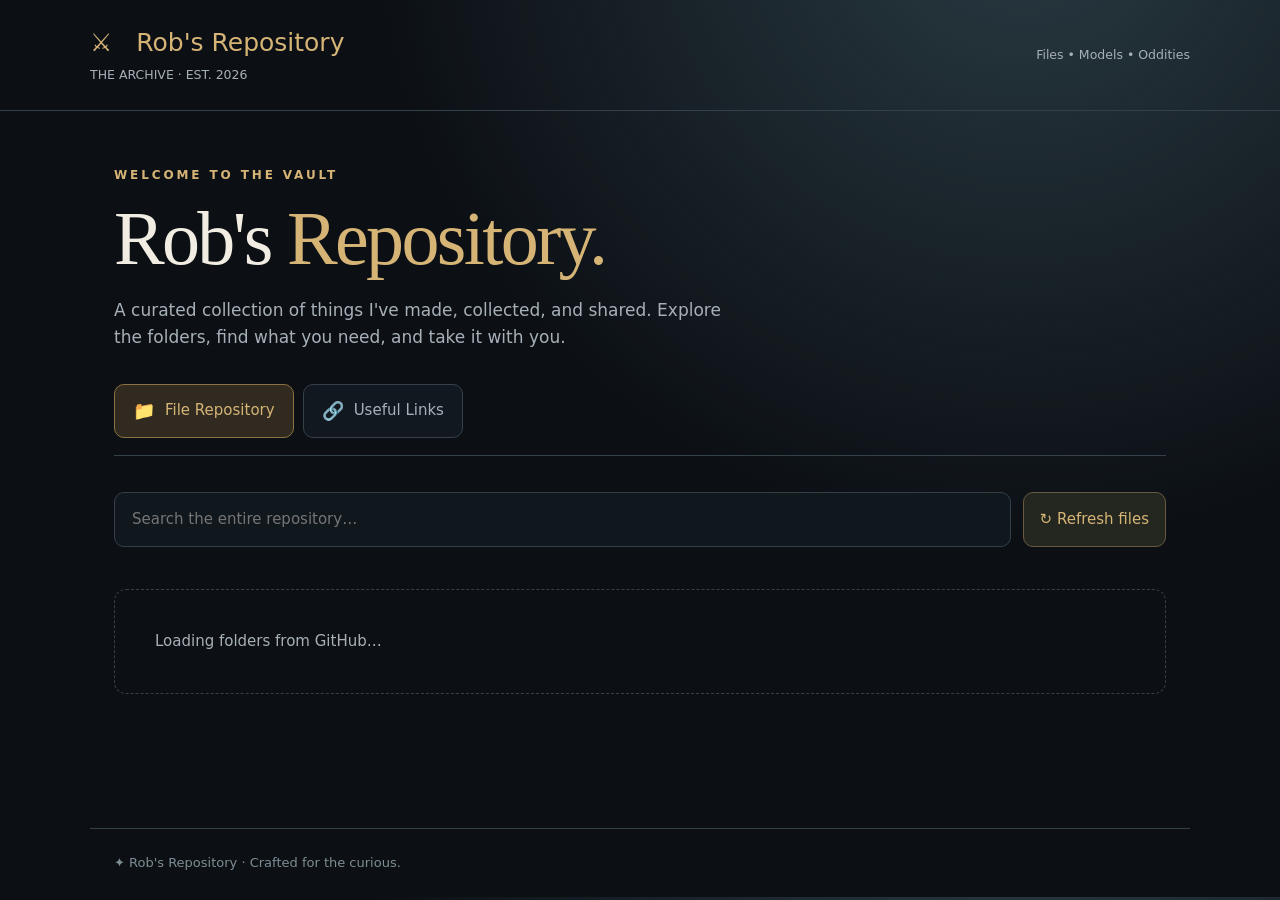
==== commit 08298424: "Update index.html" ====
--- a/index.html
+++ b/index.html
@@ -438,6 +438,7 @@
                 title: 'Meshy AI',
                 description: 'Generate and texture 3D models from text prompts or images.',
                 url: 'https://www.meshy.ai/'
+                paid: true
               }
               // ADD MORE CAD OR AI TOOLS HERE (separate entries with commas).
             ]
@@ -460,6 +461,7 @@
                 title: 'Tray Generator',
                 description: 'Create made-to-measure sorting trays, bins, and drawer organizers.',
                 url: 'https://printpal.io/tools/bin-generator'
+                paid: true
               }
               // ADD MORE PARAMETRIC GENERATORS HERE.
             ]
@@ -472,21 +474,25 @@
                 title: 'Flexi Maker',
                 description: 'Add articulated joints to STL models for flexi-style prints.',
                 url: 'https://printpal.io/tools/flexi-model-creator'
+                paid: true
               },
               {
                 title: 'PetTo3D Figurine Maker',
                 description: 'Turn a photo of your pet into a printable 3D figurine.',
                 url: 'https://printpal.io/tools/pet-3d-generator'
+                paid: true
               },
               {
                 title: 'Face to 3D Figurine Maker',
                 description: 'Turn selfies or portraits into personalized 3D figurines.',
                 url: 'https://printpal.io/tools/face-3d-generator'
+                paid: true
               },
               {
                 title: 'Desk Pal Maker',
                 description: 'Design a printable desk-pet shell for an ESP32 round-screen display.',
                 url: 'https://printpal.io/tools/desk-pal-maker'
+                paid: true
               }
               // ADD MORE FIGURINE AND CHARACTER MAKERS HERE.
             ]
@@ -2013,4 +2019,4 @@
     loadRepository();
   </script>
 </body>
-</html>+</html>
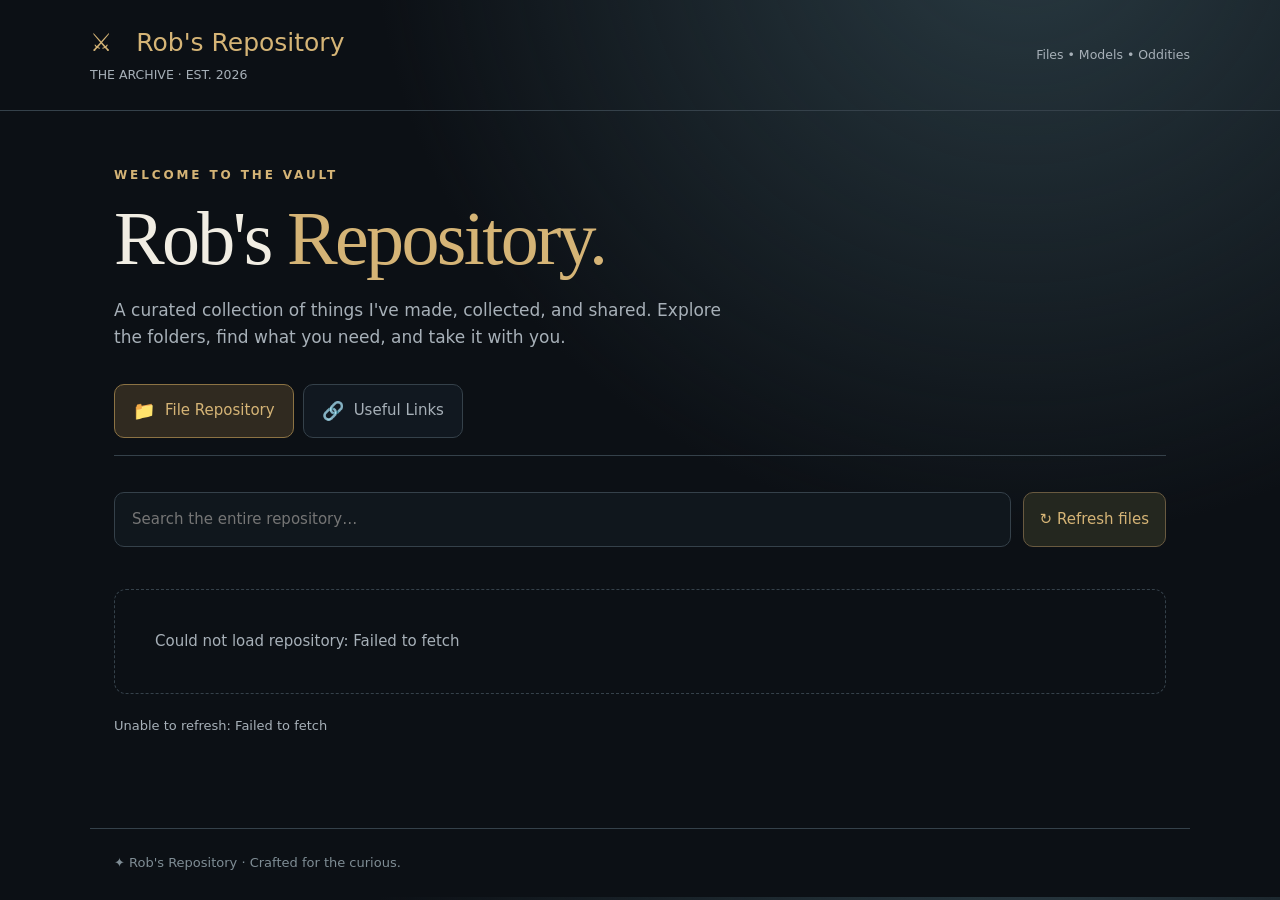
==== commit 3cc9c2c7: "Update index.html" ====
--- a/index.html
+++ b/index.html
@@ -437,7 +437,7 @@
               {
                 title: 'Meshy AI',
                 description: 'Generate and texture 3D models from text prompts or images.',
-                url: 'https://www.meshy.ai/'
+                url: 'https://www.meshy.ai/',
                 paid: true
               }
               // ADD MORE CAD OR AI TOOLS HERE (separate entries with commas).
@@ -460,7 +460,7 @@
               {
                 title: 'Tray Generator',
                 description: 'Create made-to-measure sorting trays, bins, and drawer organizers.',
-                url: 'https://printpal.io/tools/bin-generator'
+                url: 'https://printpal.io/tools/bin-generator',
                 paid: true
               }
               // ADD MORE PARAMETRIC GENERATORS HERE.
@@ -473,25 +473,25 @@
               {
                 title: 'Flexi Maker',
                 description: 'Add articulated joints to STL models for flexi-style prints.',
-                url: 'https://printpal.io/tools/flexi-model-creator'
+                url: 'https://printpal.io/tools/flexi-model-creator',
                 paid: true
               },
               {
                 title: 'PetTo3D Figurine Maker',
                 description: 'Turn a photo of your pet into a printable 3D figurine.',
-                url: 'https://printpal.io/tools/pet-3d-generator'
+                url: 'https://printpal.io/tools/pet-3d-generator',
                 paid: true
               },
               {
                 title: 'Face to 3D Figurine Maker',
                 description: 'Turn selfies or portraits into personalized 3D figurines.',
-                url: 'https://printpal.io/tools/face-3d-generator'
+                url: 'https://printpal.io/tools/face-3d-generator',
                 paid: true
               },
               {
                 title: 'Desk Pal Maker',
                 description: 'Design a printable desk-pet shell for an ESP32 round-screen display.',
-                url: 'https://printpal.io/tools/desk-pal-maker'
+                url: 'https://printpal.io/tools/desk-pal-maker',
                 paid: true
               }
               // ADD MORE FIGURINE AND CHARACTER MAKERS HERE.
@@ -539,7 +539,7 @@
                 title: 'Cults3D',
                 description: 'Browse community-created 3D models, including paid designs.',
                 url: 'https://www.cults3d.com/',
-                paid: true // This site was previously marked with 💲 in the title.
+                paid: true 
               },
               {
                 title: 'MakerWorld',
